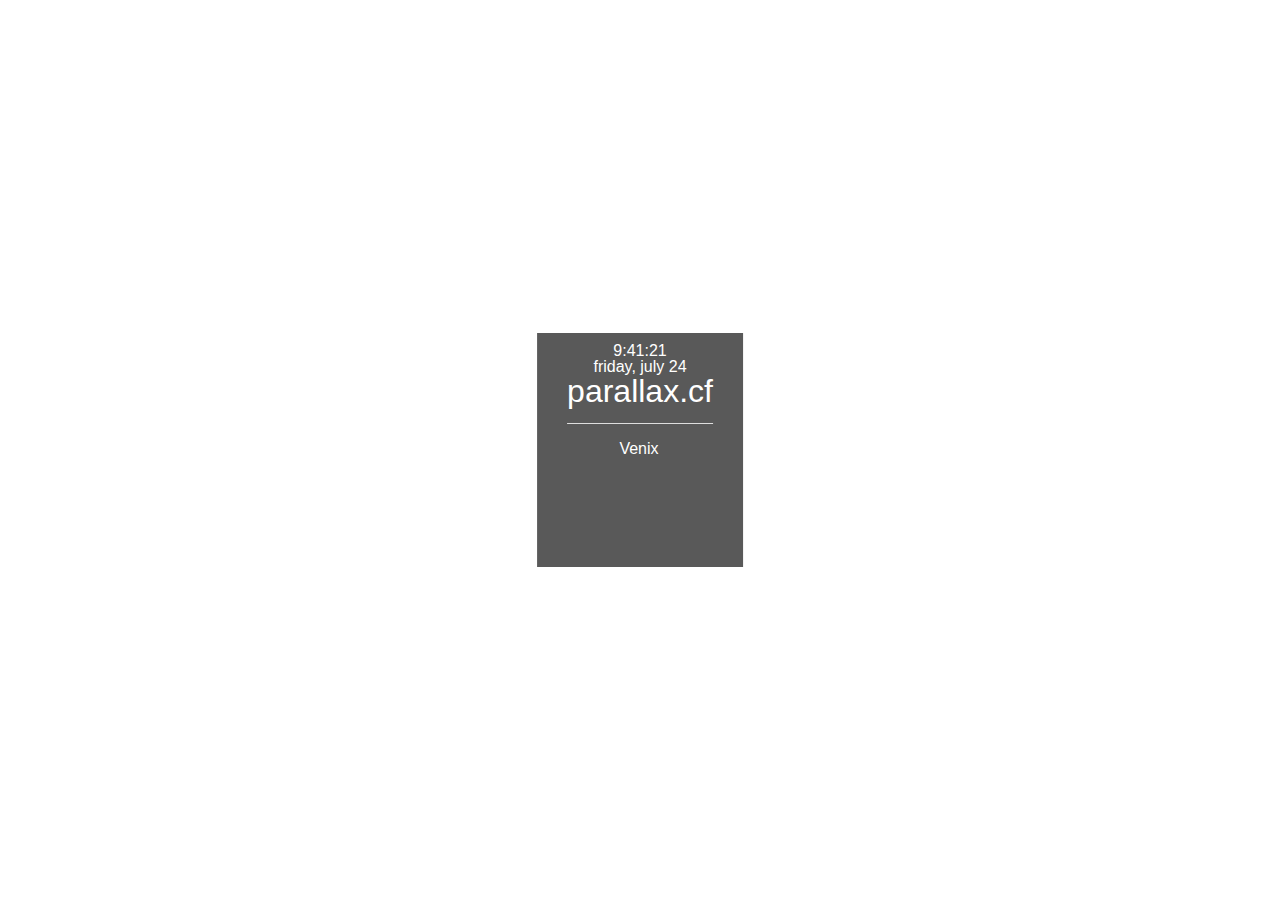
==== leaks/index.html @ 84529c67 "RIP VENIX" ====
<!DOCTYPE html>
<html lang="en">
<head>
    <meta charset="UTF-8"><!-- Always force latest IE rendering engine & Chrome Frame -->
    <meta http-equiv="X-UA-Compatible" content="IE=edge,chrome=1">
    <meta name="viewport" content="width=device-width, initial-scale=1.0, maximum-scale=1.0, user-scalable=no">
   
    <!-- Other Stuff -->
    <meta name="theme-color" content="black">
	<link href="css/bootstrap.css" rel="stylesheet">
    <script src="assets/bootstrap.js"></script>
    <link href="https://maxcdn.bootstrapcdn.com/font-awesome/4.3.0/css/font-awesome.min.css" rel="stylesheet">
    <link rel="stylesheet" href="css/main.css"/>
	<link rel="icon" href="favicon.ico" type="image/x-icon"/>
	<script src="js/site.js"></script>
	<body scroll="no" style="overflow: hidden">

    <title>Leaks</title>

    <!-- Stylesheets -->
    <link rel="stylesheet" type="text/css" href="css/reset.css">
    <link rel="stylesheet" type="text/css" href="css/animations.css">
    <link rel="stylesheet" type="text/css" href="css/styles.css">
	
<body>
	<div id="screen">
        <div id="time"></div>
        <div id="date"></div>
        <div id="title">
         parallax.cf 
            </div>
                    <hr>
                        <div id="membersList" class="scrollbar">
                        <a href="parallax.cf/leaks/venixnetwork/index.html" target="_blank">Venix</a><br>
                    </div>
                <br>
            </div>
			
			<!-- parallax.cf/leaks/venixnetwork/index.html -->
			
	<!-- particles.js container -->
     <div id="particles-js"></div>
	 
    <!-- scripts -->
    <script src="js/particles.js"></script>
    <script src="js/app.js"></script>


	</script>    
    <video autoplay="" loop="" id="player">
    <source src="videos/s.mp4" type="video/mp4">
    var video = document.currentScript.parentElement;
    video.volume = 0.30;
    </script>
	
</body>
</html>
---- leaks/css/animations.css ----
/*
==============================================
CSS3 ANIMATION CHEAT SHEET
==============================================

Made by Justin Aguilar

www.justinaguilar.com/animations/

Questions, comments, concerns, love letters:
justin@justinaguilar.com
==============================================
*/

/*
==============================================
slideDown
==============================================
*/


.slideDown{
	animation-name: slideDown;
	-webkit-animation-name: slideDown;	

	animation-duration: 1s;	
	-webkit-animation-duration: 1s;

	animation-timing-function: ease;	
	-webkit-animation-timing-function: ease;	

	visibility: visible !important;						
}

@keyframes slideDown {
	0% {
		transform: translateY(-100%);
	}
	50%{
		transform: translateY(8%);
	}
	65%{
		transform: translateY(-4%);
	}
	80%{
		transform: translateY(4%);
	}
	95%{
		transform: translateY(-2%);
	}			
	100% {
		transform: translateY(0%);
	}		
}

@-webkit-keyframes slideDown {
	0% {
		-webkit-transform: translateY(-100%);
	}
	50%{
		-webkit-transform: translateY(8%);
	}
	65%{
		-webkit-transform: translateY(-4%);
	}
	80%{
		-webkit-transform: translateY(4%);
	}
	95%{
		-webkit-transform: translateY(-2%);
	}			
	100% {
		-webkit-transform: translateY(0%);
	}	
}

/*
==============================================
slideUp
==============================================
*/


.slideUp{
	animation-name: slideUp;
	-webkit-animation-name: slideUp;	

	animation-duration: 1s;	
	-webkit-animation-duration: 1s;

	animation-timing-function: ease;	
	-webkit-animation-timing-function: ease;

	visibility: visible !important;			
}

@keyframes slideUp {
	0% {
		transform: translateY(100%);
	}
	50%{
		transform: translateY(-8%);
	}
	65%{
		transform: translateY(4%);
	}
	80%{
		transform: translateY(-4%);
	}
	95%{
		transform: translateY(2%);
	}			
	100% {
		transform: translateY(0%);
	}	
}

@-webkit-keyframes slideUp {
	0% {
		-webkit-transform: translateY(100%);
	}
	50%{
		-webkit-transform: translateY(-8%);
	}
	65%{
		-webkit-transform: translateY(4%);
	}
	80%{
		-webkit-transform: translateY(-4%);
	}
	95%{
		-webkit-transform: translateY(2%);
	}			
	100% {
		-webkit-transform: translateY(0%);
	}	
}

/*
==============================================
slideLeft
==============================================
*/


.slideLeft{
	animation-name: slideLeft;
	-webkit-animation-name: slideLeft;	

	animation-duration: 1s;	
	-webkit-animation-duration: 1s;

	animation-timing-function: ease-in-out;	
	-webkit-animation-timing-function: ease-in-out;		

	visibility: visible !important;	
}

@keyframes slideLeft {
	0% {
		transform: translateX(150%);
	}
	50%{
		transform: translateX(-8%);
	}
	65%{
		transform: translateX(4%);
	}
	80%{
		transform: translateX(-4%);
	}
	95%{
		transform: translateX(2%);
	}			
	100% {
		transform: translateX(0%);
	}
}

@-webkit-keyframes slideLeft {
	0% {
		-webkit-transform: translateX(150%);
	}
	50%{
		-webkit-transform: translateX(-8%);
	}
	65%{
		-webkit-transform: translateX(4%);
	}
	80%{
		-webkit-transform: translateX(-4%);
	}
	95%{
		-webkit-transform: translateX(2%);
	}			
	100% {
		-webkit-transform: translateX(0%);
	}
}

/*
==============================================
slideRight
==============================================
*/


.slideRight{
	animation-name: slideRight;
	-webkit-animation-name: slideRight;	

	animation-duration: 1s;	
	-webkit-animation-duration: 1s;

	animation-timing-function: ease-in-out;	
	-webkit-animation-timing-function: ease-in-out;		

	visibility: visible !important;	
}

@keyframes slideRight {
	0% {
		transform: translateX(-150%);
	}
	50%{
		transform: translateX(8%);
	}
	65%{
		transform: translateX(-4%);
	}
	80%{
		transform: translateX(4%);
	}
	95%{
		transform: translateX(-2%);
	}			
	100% {
		transform: translateX(0%);
	}	
}

@-webkit-keyframes slideRight {
	0% {
		-webkit-transform: translateX(-150%);
	}
	50%{
		-webkit-transform: translateX(8%);
	}
	65%{
		-webkit-transform: translateX(-4%);
	}
	80%{
		-webkit-transform: translateX(4%);
	}
	95%{
		-webkit-transform: translateX(-2%);
	}			
	100% {
		-webkit-transform: translateX(0%);
	}
}

/*
==============================================
slideExpandUp
==============================================
*/


.slideExpandUp{
	animation-name: slideExpandUp;
	-webkit-animation-name: slideExpandUp;	

	animation-duration: 1.6s;	
	-webkit-animation-duration: 1.6s;

	animation-timing-function: ease-out;	
	-webkit-animation-timing-function: ease -out;

	visibility: visible !important;	
}

@keyframes slideExpandUp {
	0% {
		transform: translateY(100%) scaleX(0.5);
	}
	30%{
		transform: translateY(-8%) scaleX(0.5);
	}	
	40%{
		transform: translateY(2%) scaleX(0.5);
	}
	50%{
		transform: translateY(0%) scaleX(1.1);
	}
	60%{
		transform: translateY(0%) scaleX(0.9);		
	}
	70% {
		transform: translateY(0%) scaleX(1.05);
	}			
	80%{
		transform: translateY(0%) scaleX(0.95);		
	}
	90% {
		transform: translateY(0%) scaleX(1.02);
	}	
	100%{
		transform: translateY(0%) scaleX(1);		
	}
}

@-webkit-keyframes slideExpandUp {
	0% {
		-webkit-transform: translateY(100%) scaleX(0.5);
	}
	30%{
		-webkit-transform: translateY(-8%) scaleX(0.5);
	}	
	40%{
		-webkit-transform: translateY(2%) scaleX(0.5);
	}
	50%{
		-webkit-transform: translateY(0%) scaleX(1.1);
	}
	60%{
		-webkit-transform: translateY(0%) scaleX(0.9);		
	}
	70% {
		-webkit-transform: translateY(0%) scaleX(1.05);
	}			
	80%{
		-webkit-transform: translateY(0%) scaleX(0.95);		
	}
	90% {
		-webkit-transform: translateY(0%) scaleX(1.02);
	}	
	100%{
		-webkit-transform: translateY(0%) scaleX(1);		
	}
}

/*
==============================================
expandUp
==============================================
*/


.expandUp{
	animation-name: expandUp;
	-webkit-animation-name: expandUp;	

	animation-duration: 0.7s;	
	-webkit-animation-duration: 0.7s;

	animation-timing-function: ease;	
	-webkit-animation-timing-function: ease;		

	visibility: visible !important;	
}

@keyframes expandUp {
	0% {
		transform: translateY(100%) scale(0.6) scaleY(0.5);
	}
	60%{
		transform: translateY(-7%) scaleY(1.12);
	}
	75%{
		transform: translateY(3%);
	}	
	100% {
		transform: translateY(0%) scale(1) scaleY(1);
	}	
}

@-webkit-keyframes expandUp {
	0% {
		-webkit-transform: translateY(100%) scale(0.6) scaleY(0.5);
	}
	60%{
		-webkit-transform: translateY(-7%) scaleY(1.12);
	}
	75%{
		-webkit-transform: translateY(3%);
	}	
	100% {
		-webkit-transform: translateY(0%) scale(1) scaleY(1);
	}	
}

/*
==============================================
fadeIn
==============================================
*/

.fadeIn{
	animation-name: fadeIn;
	-webkit-animation-name: fadeIn;	

	animation-duration: 1.5s;	
	-webkit-animation-duration: 1.5s;

	animation-timing-function: ease-in-out;	
	-webkit-animation-timing-function: ease-in-out;		

	visibility: visible !important;	
}

@keyframes fadeIn {
	0% {
		transform: scale(0);
		opacity: 0.0;		
	}
	60% {
		transform: scale(1.1);	
	}
	80% {
		transform: scale(0.9);
		opacity: 1;	
	}	
	100% {
		transform: scale(1);
		opacity: 1;	
	}		
}

@-webkit-keyframes fadeIn {
	0% {
		-webkit-transform: scale(0);
		opacity: 0.0;		
	}
	60% {
		-webkit-transform: scale(1.1);
	}
	80% {
		-webkit-transform: scale(0.9);
		opacity: 1;	
	}	
	100% {
		-webkit-transform: scale(1);
		opacity: 1;	
	}		
}

/*
==============================================
expandOpen
==============================================
*/


.expandOpen{
	animation-name: expandOpen;
	-webkit-animation-name: expandOpen;	

	animation-duration: 1.2s;	
	-webkit-animation-duration: 1.2s;

	animation-timing-function: ease-out;	
	-webkit-animation-timing-function: ease-out;	

	visibility: visible !important;	
}

@keyframes expandOpen {
	0% {
		transform: scale(1.8);		
	}
	50% {
		transform: scale(0.95);
	}	
	80% {
		transform: scale(1.05);
	}
	90% {
		transform: scale(0.98);
	}	
	100% {
		transform: scale(1);
	}			
}

@-webkit-keyframes expandOpen {
	0% {
		-webkit-transform: scale(1.8);		
	}
	50% {
		-webkit-transform: scale(0.95);
	}	
	80% {
		-webkit-transform: scale(1.05);
	}
	90% {
		-webkit-transform: scale(0.98);
	}	
	100% {
		-webkit-transform: scale(1);
	}					
}

/*
==============================================
bigEntrance
==============================================
*/


.bigEntrance{
	animation-name: bigEntrance;
	-webkit-animation-name: bigEntrance;	

	animation-duration: 1.6s;	
	-webkit-animation-duration: 1.6s;

	animation-timing-function: ease-out;	
	-webkit-animation-timing-function: ease-out;	

	visibility: visible !important;			
}

@keyframes bigEntrance {
	0% {
		transform: scale(0.3) rotate(6deg) translateX(-30%) translateY(30%);
		opacity: 0.2;
	}
	30% {
		transform: scale(1.03) rotate(-2deg) translateX(2%) translateY(-2%);		
		opacity: 1;
	}
	45% {
		transform: scale(0.98) rotate(1deg) translateX(0%) translateY(0%);
		opacity: 1;
	}
	60% {
		transform: scale(1.01) rotate(-1deg) translateX(0%) translateY(0%);		
		opacity: 1;
	}	
	75% {
		transform: scale(0.99) rotate(1deg) translateX(0%) translateY(0%);
		opacity: 1;
	}
	90% {
		transform: scale(1.01) rotate(0deg) translateX(0%) translateY(0%);		
		opacity: 1;
	}	
	100% {
		transform: scale(1) rotate(0deg) translateX(0%) translateY(0%);
		opacity: 1;
	}		
}

@-webkit-keyframes bigEntrance {
	0% {
		-webkit-transform: scale(0.3) rotate(6deg) translateX(-30%) translateY(30%);
		opacity: 0.2;
	}
	30% {
		-webkit-transform: scale(1.03) rotate(-2deg) translateX(2%) translateY(-2%);		
		opacity: 1;
	}
	45% {
		-webkit-transform: scale(0.98) rotate(1deg) translateX(0%) translateY(0%);
		opacity: 1;
	}
	60% {
		-webkit-transform: scale(1.01) rotate(-1deg) translateX(0%) translateY(0%);		
		opacity: 1;
	}	
	75% {
		-webkit-transform: scale(0.99) rotate(1deg) translateX(0%) translateY(0%);
		opacity: 1;
	}
	90% {
		-webkit-transform: scale(1.01) rotate(0deg) translateX(0%) translateY(0%);		
		opacity: 1;
	}	
	100% {
		-webkit-transform: scale(1) rotate(0deg) translateX(0%) translateY(0%);
		opacity: 1;
	}				
}

/*
==============================================
hatch
==============================================
*/

.hatch{
	animation-name: hatch;
	-webkit-animation-name: hatch;	

	animation-duration: 2s;	
	-webkit-animation-duration: 2s;

	animation-timing-function: ease-in-out;	
	-webkit-animation-timing-function: ease-in-out;

	transform-origin: 50% 100%;
	-ms-transform-origin: 50% 100%;
	-webkit-transform-origin: 50% 100%; 

	visibility: visible !important;		
}

@keyframes hatch {
	0% {
		transform: rotate(0deg) scaleY(0.6);
	}
	20% {
		transform: rotate(-2deg) scaleY(1.05);
	}
	35% {
		transform: rotate(2deg) scaleY(1);
	}
	50% {
		transform: rotate(-2deg);
	}	
	65% {
		transform: rotate(1deg);
	}	
	80% {
		transform: rotate(-1deg);
	}		
	100% {
		transform: rotate(0deg);
	}									
}

@-webkit-keyframes hatch {
	0% {
		-webkit-transform: rotate(0deg) scaleY(0.6);
	}
	20% {
		-webkit-transform: rotate(-2deg) scaleY(1.05);
	}
	35% {
		-webkit-transform: rotate(2deg) scaleY(1);
	}
	50% {
		-webkit-transform: rotate(-2deg);
	}	
	65% {
		-webkit-transform: rotate(1deg);
	}	
	80% {
		-webkit-transform: rotate(-1deg);
	}		
	100% {
		-webkit-transform: rotate(0deg);
	}		
}


/*
==============================================
bounce
==============================================
*/


.bounce{
	animation-name: bounce;
	-webkit-animation-name: bounce;	

	animation-duration: 1.6s;	
	-webkit-animation-duration: 1.6s;

	animation-timing-function: ease;	
	-webkit-animation-timing-function: ease;	
	
	transform-origin: 50% 100%;
	-ms-transform-origin: 50% 100%;
	-webkit-transform-origin: 50% 100%; 	
}

@keyframes bounce {
	0% {
		transform: translateY(0%) scaleY(0.6);
	}
	60%{
		transform: translateY(-100%) scaleY(1.1);
	}
	70%{
		transform: translateY(0%) scaleY(0.95) scaleX(1.05);
	}
	80%{
		transform: translateY(0%) scaleY(1.05) scaleX(1);
	}	
	90%{
		transform: translateY(0%) scaleY(0.95) scaleX(1);
	}				
	100%{
		transform: translateY(0%) scaleY(1) scaleX(1);
	}	
}

@-webkit-keyframes bounce {
	0% {
		-webkit-transform: translateY(0%) scaleY(0.6);
	}
	60%{
		-webkit-transform: translateY(-100%) scaleY(1.1);
	}
	70%{
		-webkit-transform: translateY(0%) scaleY(0.95) scaleX(1.05);
	}
	80%{
		-webkit-transform: translateY(0%) scaleY(1.05) scaleX(1);
	}	
	90%{
		-webkit-transform: translateY(0%) scaleY(0.95) scaleX(1);
	}				
	100%{
		-webkit-transform: translateY(0%) scaleY(1) scaleX(1);
	}		
}


/*
==============================================
pulse
==============================================
*/

.pulse{
	animation-name: pulse;
	-webkit-animation-name: pulse;	

	animation-duration: 1.5s;	
	-webkit-animation-duration: 1.5s;

	animation-iteration-count: infinite;
	-webkit-animation-iteration-count: infinite;
}

@keyframes pulse {
	0% {
		transform: scale(0.9);
		opacity: 0.7;		
	}
	50% {
		transform: scale(1);
		opacity: 1;	
	}	
	100% {
		transform: scale(0.9);
		opacity: 0.7;	
	}			
}

@-webkit-keyframes pulse {
	0% {
		-webkit-transform: scale(0.95);
		opacity: 0.7;		
	}
	50% {
		-webkit-transform: scale(1);
		opacity: 1;	
	}	
	100% {
		-webkit-transform: scale(0.95);
		opacity: 0.7;	
	}			
}

/*
==============================================
floating
==============================================
*/

.floating{
	animation-name: floating;
	-webkit-animation-name: floating;

	animation-duration: 1.5s;	
	-webkit-animation-duration: 1.5s;

	animation-iteration-count: infinite;
	-webkit-animation-iteration-count: infinite;
}

@keyframes floating {
	0% {
		transform: translateY(0%);	
	}
	50% {
		transform: translateY(8%);	
	}	
	100% {
		transform: translateY(0%);
	}			
}

@-webkit-keyframes floating {
	0% {
		-webkit-transform: translateY(0%);	
	}
	50% {
		-webkit-transform: translateY(8%);	
	}	
	100% {
		-webkit-transform: translateY(0%);
	}			
}

/*
==============================================
tossing
==============================================
*/

.tossing{
	animation-name: tossing;
	-webkit-animation-name: tossing;	

	animation-duration: 2.5s;	
	-webkit-animation-duration: 2.5s;

	animation-iteration-count: infinite;
	-webkit-animation-iteration-count: infinite;
}

@keyframes tossing {
	0% {
		transform: rotate(-4deg);	
	}
	50% {
		transform: rotate(4deg);
	}
	100% {
		transform: rotate(-4deg);	
	}						
}

@-webkit-keyframes tossing {
	0% {
		-webkit-transform: rotate(-4deg);	
	}
	50% {
		-webkit-transform: rotate(4deg);
	}
	100% {
		-webkit-transform: rotate(-4deg);	
	}				
}

/*
==============================================
pullUp
==============================================
*/

.pullUp{
	animation-name: pullUp;
	-webkit-animation-name: pullUp;	

	animation-duration: 1.1s;	
	-webkit-animation-duration: 1.1s;

	animation-timing-function: ease-out;	
	-webkit-animation-timing-function: ease-out;	

	transform-origin: 50% 100%;
	-ms-transform-origin: 50% 100%;
	-webkit-transform-origin: 50% 100%; 		
}

@keyframes pullUp {
	0% {
		transform: scaleY(0.1);
	}
	40% {
		transform: scaleY(1.02);
	}
	60% {
		transform: scaleY(0.98);
	}
	80% {
		transform: scaleY(1.01);
	}
	100% {
		transform: scaleY(0.98);
	}				
	80% {
		transform: scaleY(1.01);
	}
	100% {
		transform: scaleY(1);
	}							
}

@-webkit-keyframes pullUp {
	0% {
		-webkit-transform: scaleY(0.1);
	}
	40% {
		-webkit-transform: scaleY(1.02);
	}
	60% {
		-webkit-transform: scaleY(0.98);
	}
	80% {
		-webkit-transform: scaleY(1.01);
	}
	100% {
		-webkit-transform: scaleY(0.98);
	}				
	80% {
		-webkit-transform: scaleY(1.01);
	}
	100% {
		-webkit-transform: scaleY(1);
	}		
}

/*
==============================================
pullDown
==============================================
*/

.pullDown{
	animation-name: pullDown;
	-webkit-animation-name: pullDown;	

	animation-duration: 1.1s;	
	-webkit-animation-duration: 1.1s;

	animation-timing-function: ease-out;	
	-webkit-animation-timing-function: ease-out;	

	transform-origin: 50% 0%;
	-ms-transform-origin: 50% 0%;
	-webkit-transform-origin: 50% 0%; 		
}

@keyframes pullDown {
	0% {
		transform: scaleY(0.1);
	}
	40% {
		transform: scaleY(1.02);
	}
	60% {
		transform: scaleY(0.98);
	}
	80% {
		transform: scaleY(1.01);
	}
	100% {
		transform: scaleY(0.98);
	}				
	80% {
		transform: scaleY(1.01);
	}
	100% {
		transform: scaleY(1);
	}							
}

@-webkit-keyframes pullDown {
	0% {
		-webkit-transform: scaleY(0.1);
	}
	40% {
		-webkit-transform: scaleY(1.02);
	}
	60% {
		-webkit-transform: scaleY(0.98);
	}
	80% {
		-webkit-transform: scaleY(1.01);
	}
	100% {
		-webkit-transform: scaleY(0.98);
	}				
	80% {
		-webkit-transform: scaleY(1.01);
	}
	100% {
		-webkit-transform: scaleY(1);
	}		
}

/*
==============================================
stretchLeft
==============================================
*/

.stretchLeft{
	animation-name: stretchLeft;
	-webkit-animation-name: stretchLeft;	

	animation-duration: 1.5s;	
	-webkit-animation-duration: 1.5s;

	animation-timing-function: ease-out;	
	-webkit-animation-timing-function: ease-out;	

	transform-origin: 100% 0%;
	-ms-transform-origin: 100% 0%;
	-webkit-transform-origin: 100% 0%; 
}

@keyframes stretchLeft {
	0% {
		transform: scaleX(0.3);
	}
	40% {
		transform: scaleX(1.02);
	}
	60% {
		transform: scaleX(0.98);
	}
	80% {
		transform: scaleX(1.01);
	}
	100% {
		transform: scaleX(0.98);
	}				
	80% {
		transform: scaleX(1.01);
	}
	100% {
		transform: scaleX(1);
	}							
}

@-webkit-keyframes stretchLeft {
	0% {
		-webkit-transform: scaleX(0.3);
	}
	40% {
		-webkit-transform: scaleX(1.02);
	}
	60% {
		-webkit-transform: scaleX(0.98);
	}
	80% {
		-webkit-transform: scaleX(1.01);
	}
	100% {
		-webkit-transform: scaleX(0.98);
	}				
	80% {
		-webkit-transform: scaleX(1.01);
	}
	100% {
		-webkit-transform: scaleX(1);
	}		
}

/*
==============================================
stretchRight
==============================================
*/

.stretchRight{
	animation-name: stretchRight;
	-webkit-animation-name: stretchRight;	

	animation-duration: 1.5s;	
	-webkit-animation-duration: 1.5s;

	animation-timing-function: ease-out;	
	-webkit-animation-timing-function: ease-out;	

	transform-origin: 0% 0%;
	-ms-transform-origin: 0% 0%;
	-webkit-transform-origin: 0% 0%; 		
}

@keyframes stretchRight {
	0% {
		transform: scaleX(0.3);
	}
	40% {
		transform: scaleX(1.02);
	}
	60% {
		transform: scaleX(0.98);
	}
	80% {
		transform: scaleX(1.01);
	}
	100% {
		transform: scaleX(0.98);
	}				
	80% {
		transform: scaleX(1.01);
	}
	100% {
		transform: scaleX(1);
	}							
}

@-webkit-keyframes stretchRight {
	0% {
		-webkit-transform: scaleX(0.3);
	}
	40% {
		-webkit-transform: scaleX(1.02);
	}
	60% {
		-webkit-transform: scaleX(0.98);
	}
	80% {
		-webkit-transform: scaleX(1.01);
	}
	100% {
		-webkit-transform: scaleX(0.98);
	}				
	80% {
		-webkit-transform: scaleX(1.01);
	}
	100% {
		-webkit-transform: scaleX(1);
	}		
}
---- leaks/css/styles.css ----
body {
font-family: 'Roboto', sans-serif;
color: #fff;
font-size: 20;
}

.footer {
    opacity: 0.5;
    width: 100%;
    height: 45px;
}

.navbar-fixed-bottom .navbar-text {
    color: #000;
}

.btn {
	background-color: #000;
    opacity: 0.1;
    border: none;
    color: #fff;
    padding: 15px 12px;
    text-align: center;
    text-decoration: none;
    display: inline-block;
    font-size: 16px;
}
a, a:visited {
    color: #FFFFFF;
    text-decoration:  none;
}
#title {
    color: #FFFFFF;
    font-size: 32px;
}
#screen {
    padding: 10px 30px;
    text-align: center;
    position: absolute;
    top: 50%;
    left: 50%;
    transform: translate(-50%, -50%);
    -moz-opacity: 0.65;
    -khtml-opacity: 0.65;
    opacity: 0.65;
    background-color: #000000;
}
#membersList {
  text-align: center;
  overflow: hidden;
  height: 100px;
  width: 94px;
  margin-left: auto;
  margin-right: auto;
  padding-right: 2px;
}
#membersList:hover {
  padding-right: 0px;
  overflow: auto;
}
video {
    position: fixed;
    top: 50%;
    left: 50%;
    min-width: 100%;
    min-height: 100%;
    width: auto;
    height: auto;
    z-index: -100;
    transform: translateX(-50%) translateY(-50%);
    background-size: cover;
    volume: 50%;
    transition: 1s opacity;
}

.scrollbar::-webkit-scrollbar-track {
    background-color: rgba(0, 0, 0, 0.3);
}
.scrollbar::-webkit-scrollbar {
    width: 2px;
}
.scrollbar::-webkit-scrollbar-thumb {
    background-color: rgba(255, 255, 255, 0.65);

/* ---- particles.js container ---- */

#particles-js{
  width: 100%;
  height: 100%;
  background-image: url('../images/background.png');
  background-size: cover;
  background-position: 50% 50%;
  background-repeat: no-repeat;
}
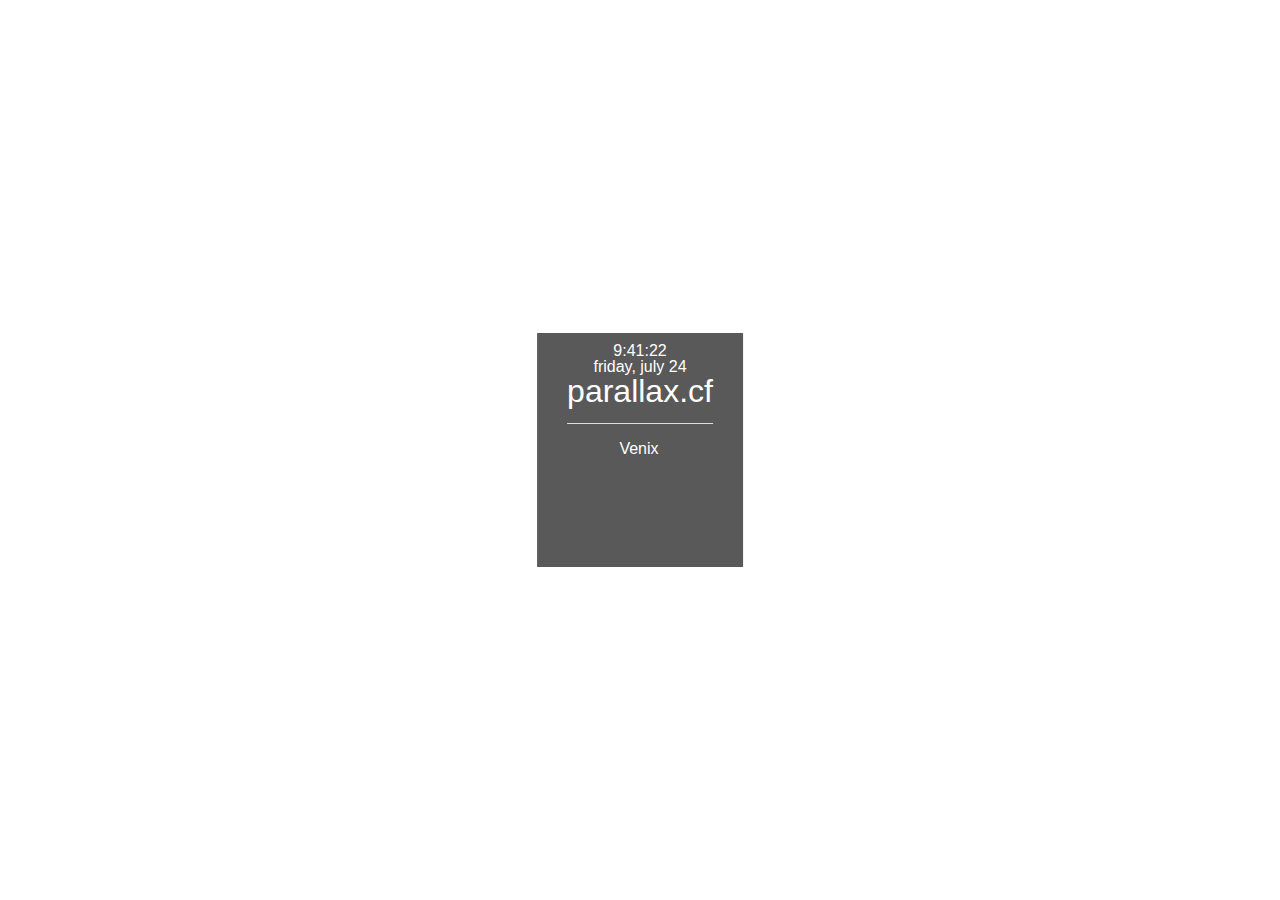
==== commit 8cf440d3: "fix" ====
--- a/leaks/index.html
+++ b/leaks/index.html
@@ -31,7 +31,7 @@
             </div>
                     <hr>
                         <div id="membersList" class="scrollbar">
-                        <a href="parallax.cf/leaks/venixnetwork/index.html" target="_blank">Venix</a><br>
+                        <a href="/venixnetwork/index.html" target="_blank">Venix</a><br>
                     </div>
                 <br>
             </div>
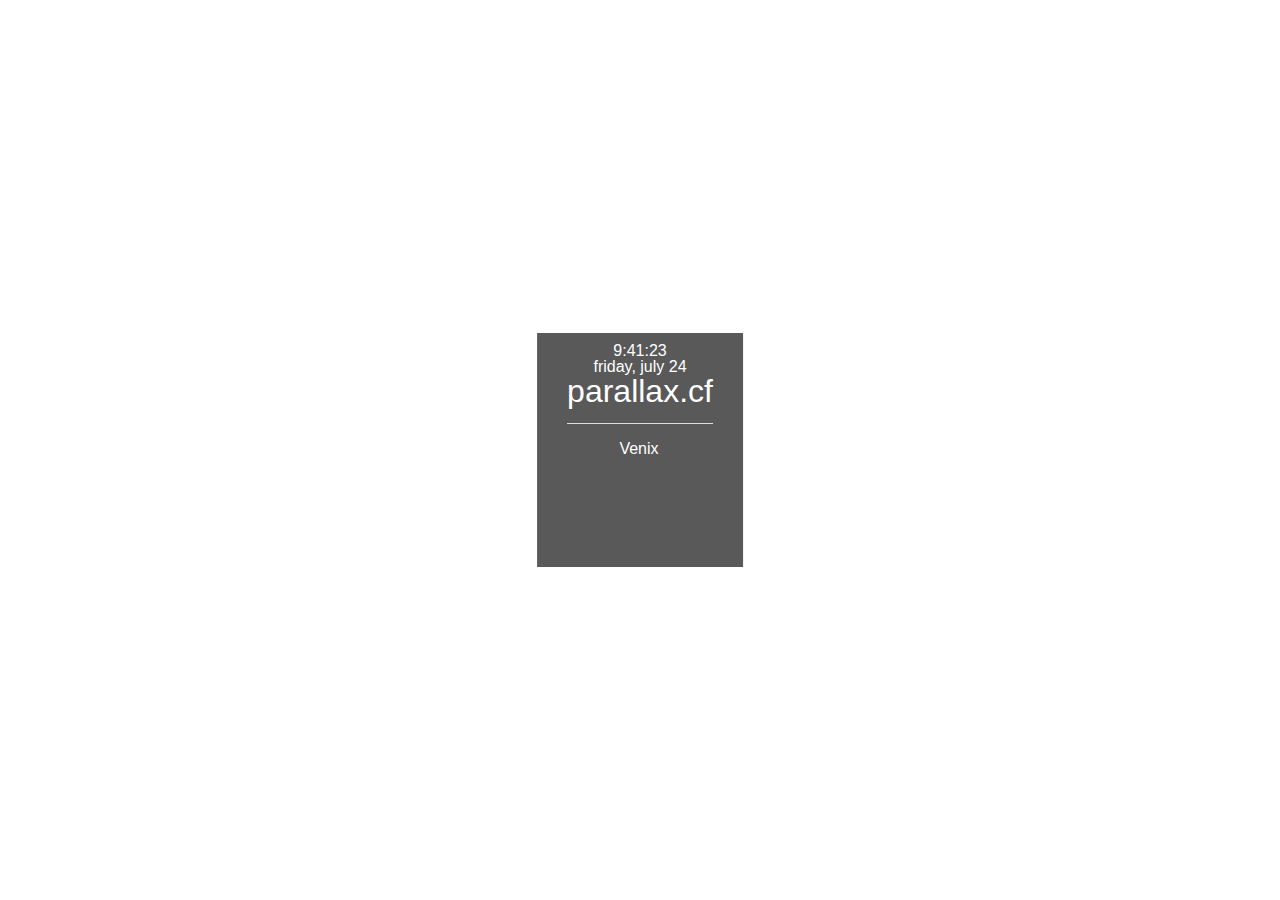
==== commit 26c3a0f6: "fixed leaks" ====
(no text change in the page or its own stylesheets)
